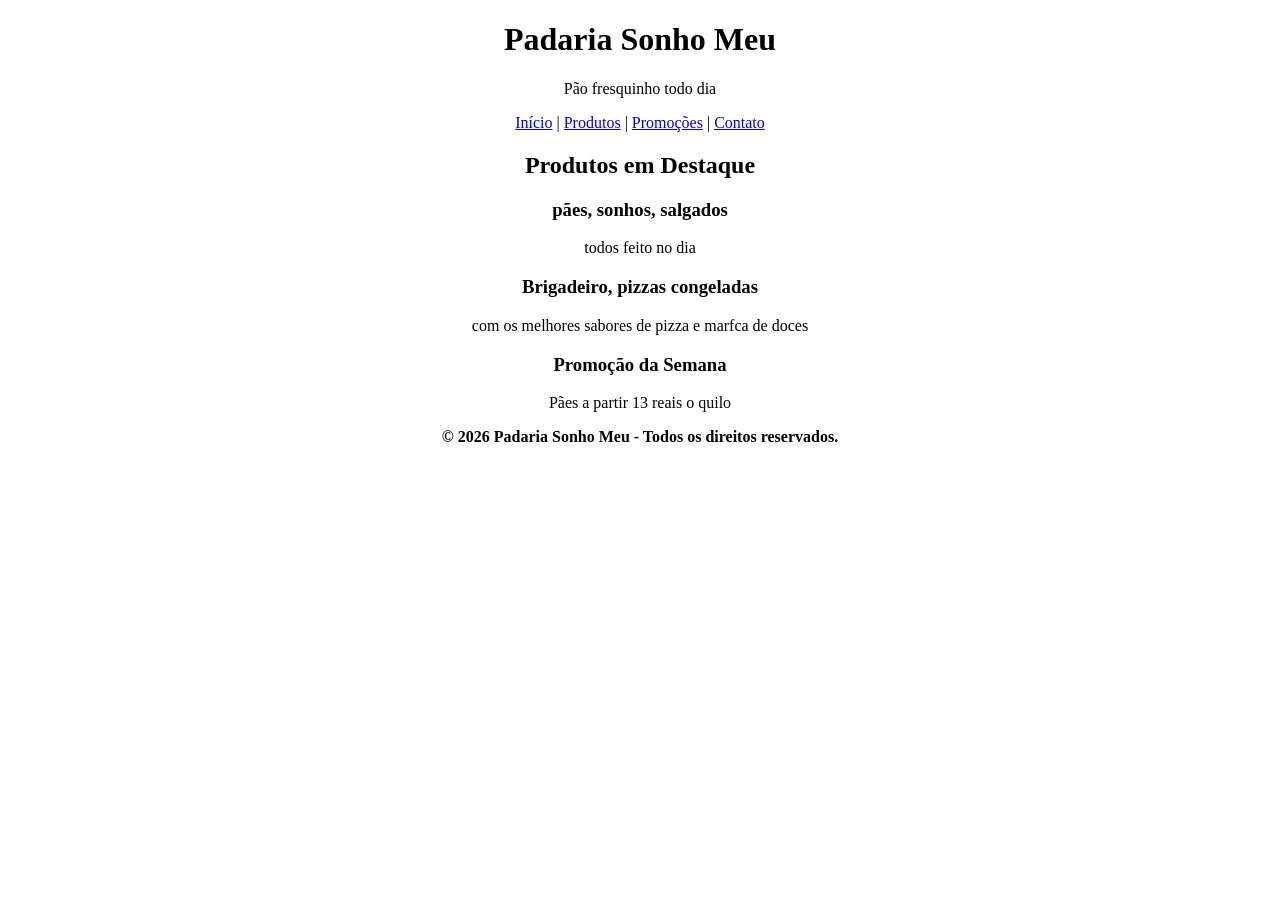
==== code.html @ a0e850dc "Add files via upload" ====
<!DOCTYPE html>
<html lang="pt-BR">

<head>
    <meta charset="UTF-8">
    <title>Padaria sonho meu</title>
    <link rel="stylesheet" href="code.css">
</head>

<body>
    <header>
        <h1>Padaria Sonho Meu</h1>
        <p>Pão fresquinho todo dia</p>
    </header>
    <nav>
        <a href="#">Início</a> |
        <a href="#">Produtos</a> |
        <a href="#">Promoções</a> |
        <a href="#">Contato</a>
    </nav>
    <main>
        <section>
            <h2>Produtos em Destaque</h2>
            <article>
                <h3>pães, sonhos, salgados</h3>
                <p>todos feito no dia</p>
            </article>
            <article>
                <h3>Brigadeiro, pizzas congeladas</h3>
                <p>com os melhores sabores de pizza e marfca de doces</p>
            </article>
        </section>
        <aside>
            <h3>Promoção da Semana</h3>
            <p>Pães a partir 13 reais o quilo </p>
        </aside>
    </main>
    <footer>
        <p>© 2026 Padaria Sonho Meu - Todos os direitos reservados.</p>
    </footer>
</body>

</html>
---- code.css ----
div {
    background-color: rgb(209, 136, 40);
}

header {
    text-align: center;
}

body {
    text-align: center;
}

head {
    text-align: center;
}

footer {
    font-weight: bolder;
}
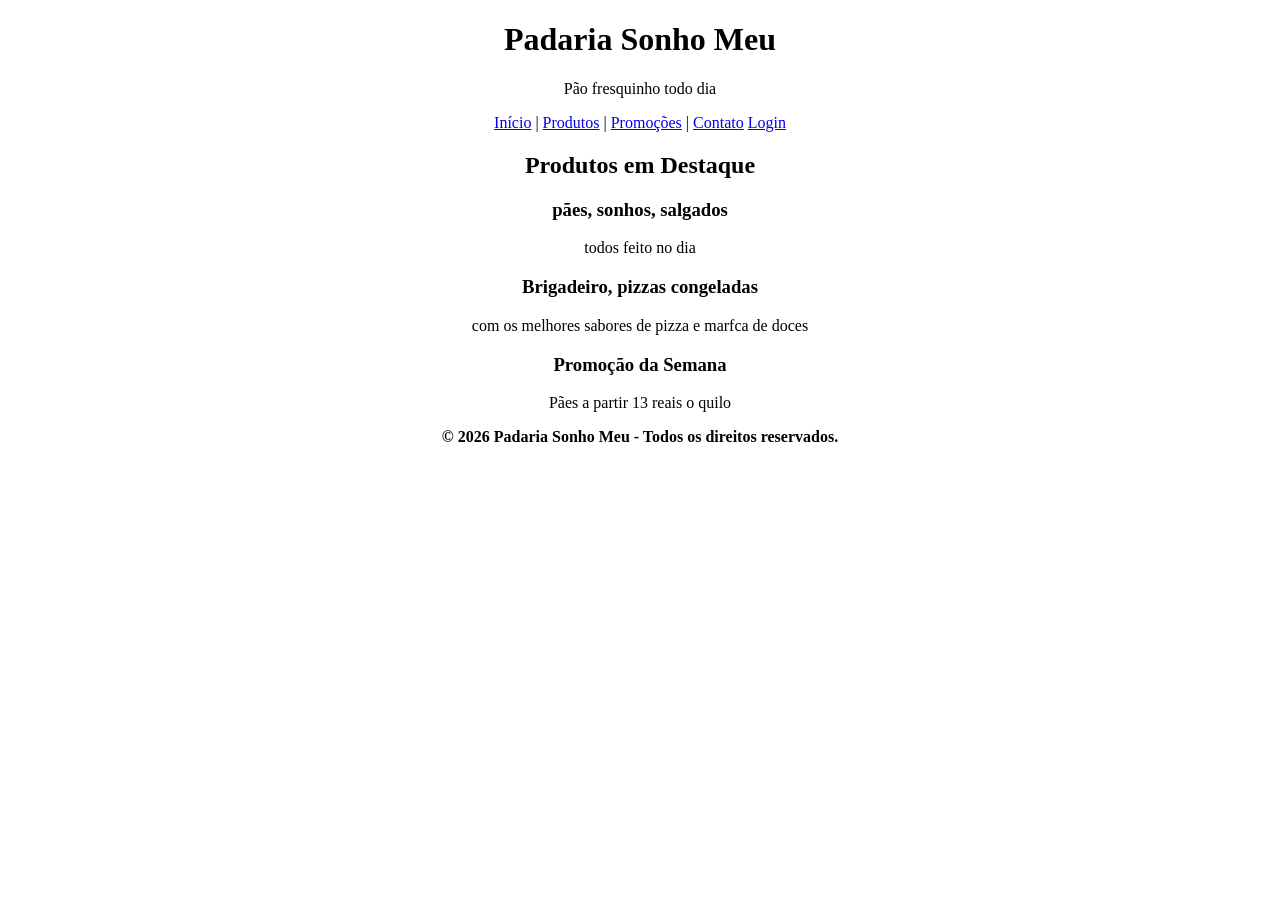
==== commit 173f71f2: "Add files via upload" ====
--- a/code.html
+++ b/code.html
@@ -8,6 +8,8 @@
 </head>
 
 <body>
+
+
     <header>
         <h1>Padaria Sonho Meu</h1>
         <p>Pão fresquinho todo dia</p>
@@ -17,6 +19,7 @@
         <a href="#">Produtos</a> |
         <a href="#">Promoções</a> |
         <a href="#">Contato</a>
+        <a href="code2.html">Login</a>
     </nav>
     <main>
         <section>
--- a/code.css
+++ b/code.css
@@ -16,4 +16,5 @@
 
 footer {
     font-weight: bolder;
-}+}
+
